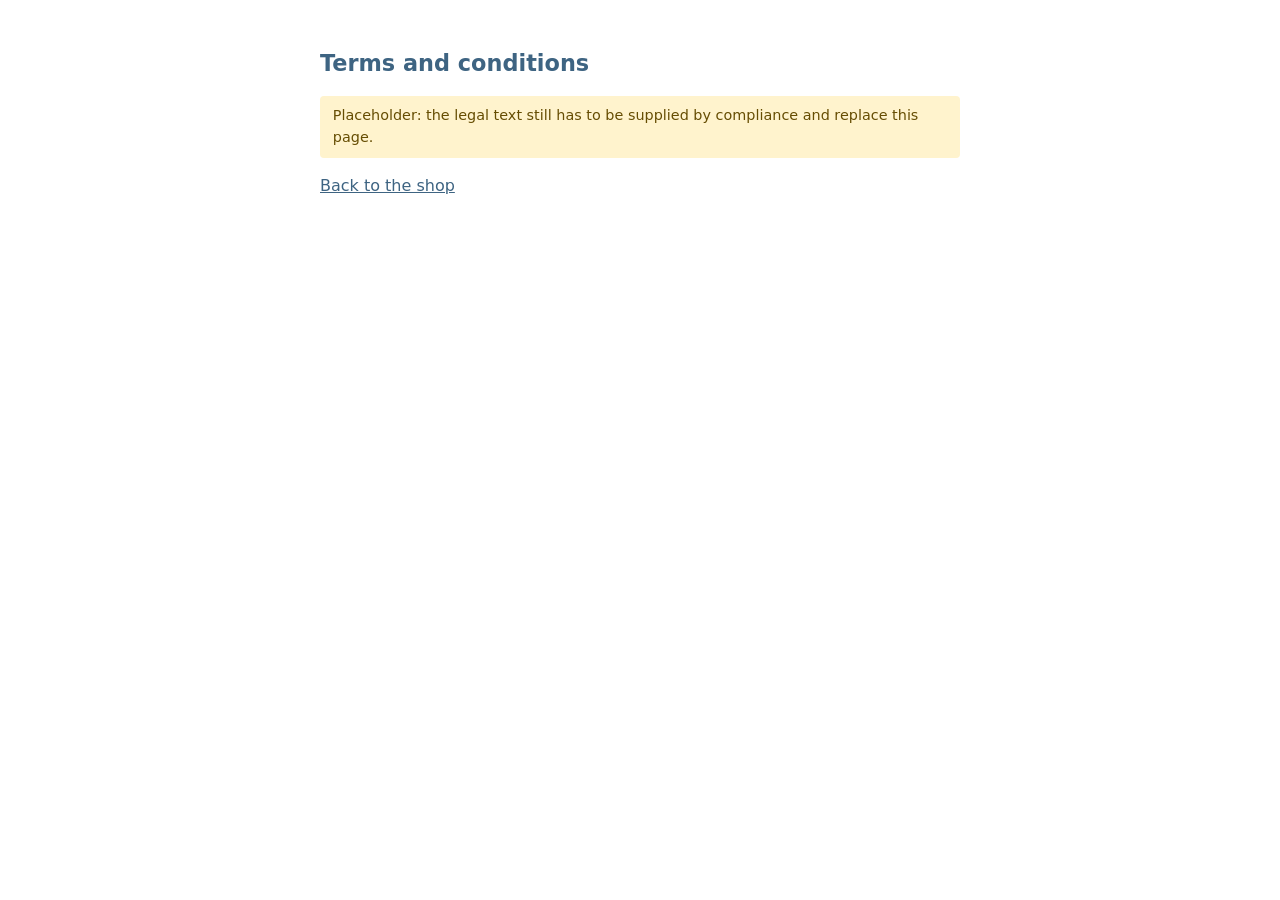
==== skeleton-spring/src/main/resources/static/terms.html @ 3e7ac3da "show in polish valuta" ====
<!doctype html>
<html lang="en">
<head>
  <meta charset="utf-8">
  <meta name="viewport" content="width=device-width, initial-scale=1">
  <title>EuroCart – Terms and conditions</title>
  <style>
    body { font-family: system-ui, sans-serif; margin: 0; background: #fff; color: #1F2D3A; line-height: 1.5; }
    main { max-width: 640px; margin: 0 auto; padding: 2rem 1rem; }
    h1 { font-size: 1.4rem; color: #3E6482; }
    .notice { background: #FFF3CD; color: #664D03; border-radius: 4px; padding: .6rem .8rem; font-size: .9rem; }
    a { color: #3E6482; }
  </style>
</head>
<body>
  <main>
    <h1>Terms and conditions</h1>
    <p class="notice">Placeholder: the legal text still has to be supplied by compliance and replace this page.</p>
    <p><a href="/">Back to the shop</a></p>
  </main>
</body>
</html>
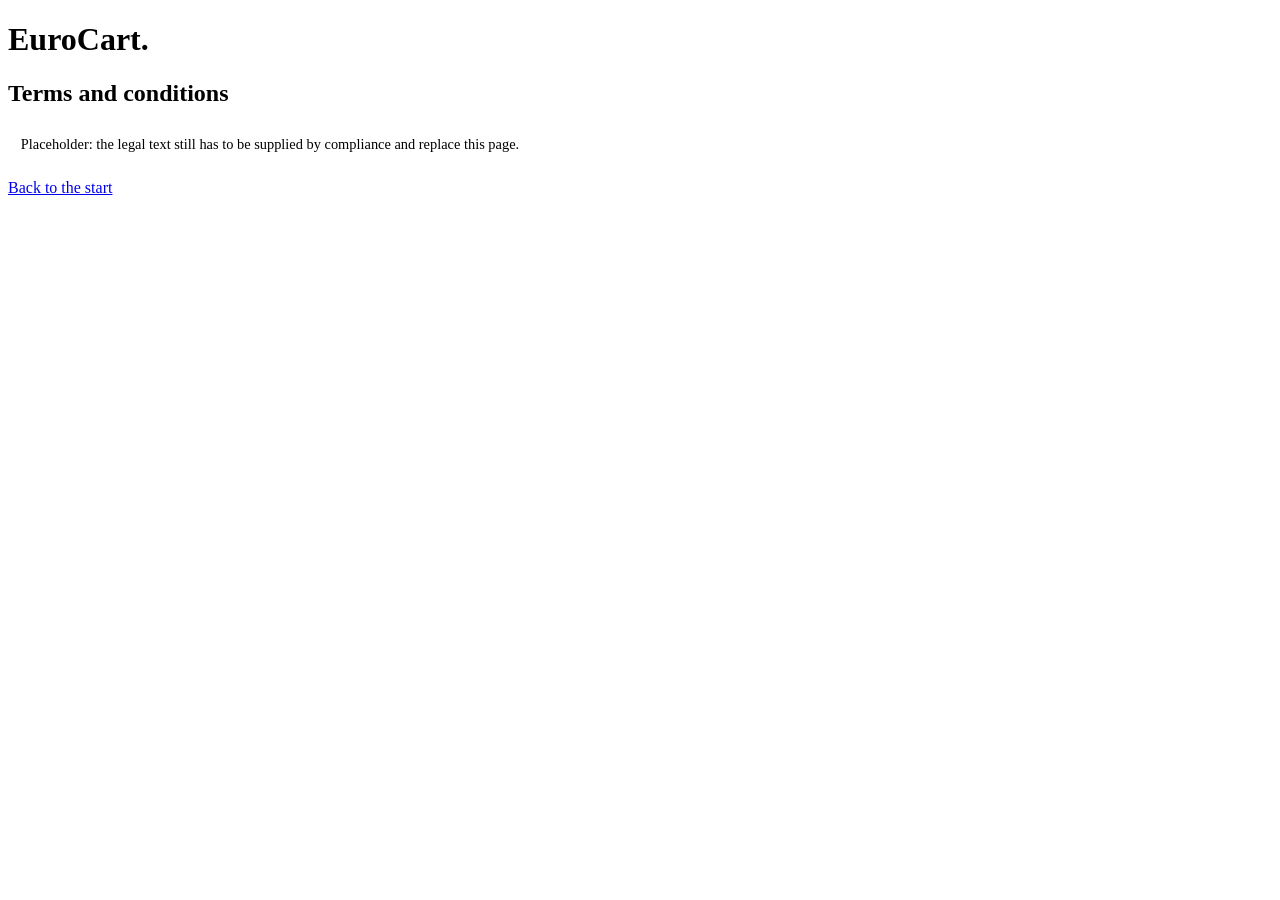
==== commit 0841e6f9: "show in polish valuta" ====
--- a/skeleton-spring/src/main/resources/static/terms.html
+++ b/skeleton-spring/src/main/resources/static/terms.html
@@ -4,19 +4,20 @@
   <meta charset="utf-8">
   <meta name="viewport" content="width=device-width, initial-scale=1">
   <title>EuroCart – Terms and conditions</title>
+  <link rel="stylesheet" href="/te.css">
   <style>
-    body { font-family: system-ui, sans-serif; margin: 0; background: #fff; color: #1F2D3A; line-height: 1.5; }
-    main { max-width: 640px; margin: 0 auto; padding: 2rem 1rem; }
-    h1 { font-size: 1.4rem; color: #3E6482; }
-    .notice { background: #FFF3CD; color: #664D03; border-radius: 4px; padding: .6rem .8rem; font-size: .9rem; }
-    a { color: #3E6482; }
+    :root { --page-width: 640px; }
+    .notice { padding: .6rem .8rem; border-left: 3px solid var(--orange); background: var(--panel); font-size: .9rem; }
   </style>
 </head>
 <body>
+  <header>
+    <h1>EuroCart<span>.</span></h1>
+  </header>
   <main>
-    <h1>Terms and conditions</h1>
+    <h2>Terms and conditions</h2>
     <p class="notice">Placeholder: the legal text still has to be supplied by compliance and replace this page.</p>
-    <p><a href="/">Back to the shop</a></p>
+    <p><a href="/landing.html">Back to the start</a></p>
   </main>
 </body>
 </html>
